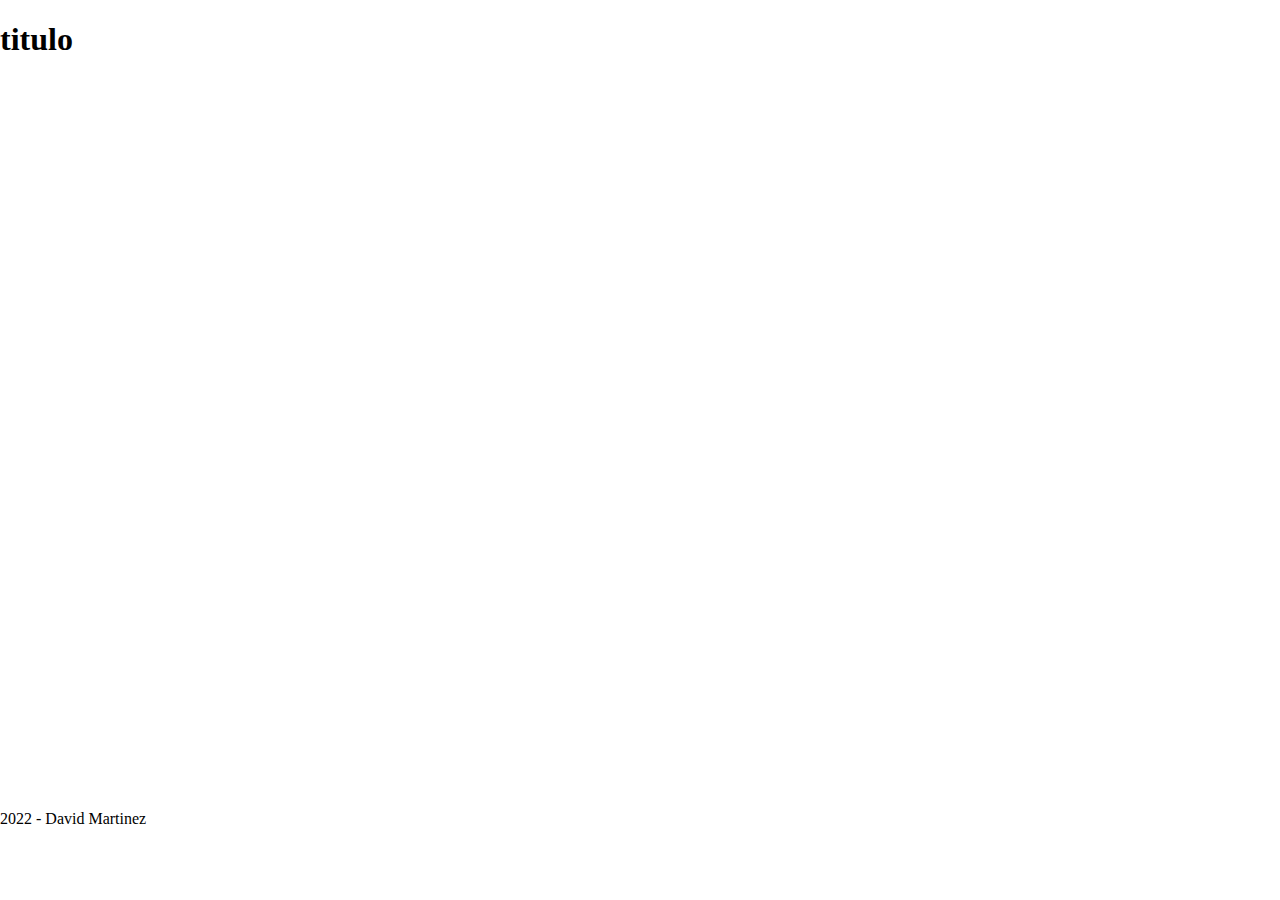
==== index.html @ 73fa3fd3 "Preparando grid" ====
<!DOCTYPE html>
<html lang="en">
<head>
    <meta charset="UTF-8">
    <meta http-equiv="X-UA-Compatible" content="IE=edge">
    <meta name="viewport" content="width=device-width, initial-scale=1.0">
    <meta name="description" content="Pracitca 1 de M8 by David Martinez">
    <meta name="author" content="David Martinez">
    <title>David Martinez - M8 Practica 1</title>

    <link rel="stylesheet" href="style/style.css">
</head>
<body>
    <div id="container">
        <header class="head">
            <h1>titulo</h1>
        </header>

        <footer class="footer">
            2022 - David Martinez
        </footer>
    </div>
</body>
</html>
---- style/style.css ----
body {
    margin: 0;
}

#container {
    display: grid;
    grid-template-rows: 15vh 5vh 20vh 5vh 40vh 5vh 10vh;
    grid-template-columns: 2fr 8fr 1fr 8fr 2fr;
}

#container .head {
    grid-column: 1/5;
    grid-row: 1/2;
}

#container .footer {
    grid-column: 1/5;
    grid-row: 7/8;
}
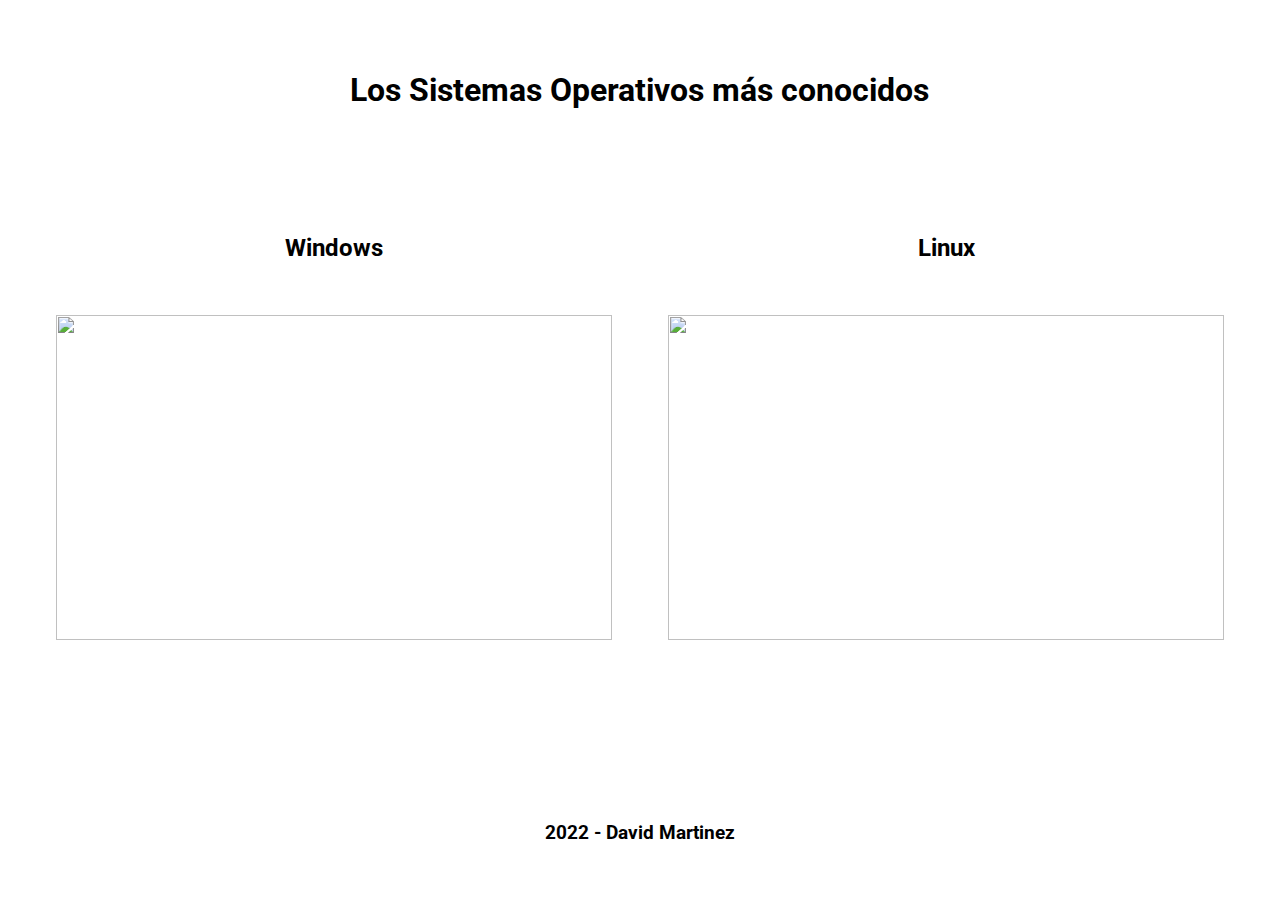
==== commit 9d99c029: "Pagina principal done!" ====
--- a/index.html
+++ b/index.html
@@ -13,11 +13,38 @@
 <body>
     <div id="container">
         <header class="head">
-            <h1>titulo</h1>
+            <h1>Los Sistemas Operativos más conocidos</h1>
         </header>
 
+        <!-- Titulo Windows -->
+        <div class="twin">
+            <h2>Windows</h2>
+        </div>
+        
+        <!-- Titulo Linux -->
+        <div class="tlin">
+            <h2>Linux</h2>
+        </div>
+
+        <!-- Link Windows -->
+        <div class="imgwin">
+            <a href="./page/windows.html">
+                <img src="./img/windows.jpg" alt=""/>
+            </a>
+        </div>
+        
+        <!-- Link Linux -->
+        <div class="imglin">
+            <a href="./page/linux.html">
+                <img src="./img/tux.jpg" alt=""/>
+            </a>
+        </div>
+
+        <!-- Pie de pagina -->
         <footer class="footer">
-            2022 - David Martinez
+            <h3>
+                2022 - David Martinez
+            </h3>
         </footer>
     </div>
 </body>
--- a/style/style.css
+++ b/style/style.css
@@ -1,19 +1,65 @@
+@import url('https://fonts.googleapis.com/css2?family=Roboto:wght@300&display=swap');
+/* font-family: 'Roboto', sans-serif; */
+
+
+* {
+    font-family: 'Roboto', sans-serif;
+}
+
 body {
     margin: 0;
 }
 
+
 #container {
     display: grid;
-    grid-template-rows: 15vh 5vh 20vh 5vh 40vh 5vh 10vh;
-    grid-template-columns: 2fr 8fr 1fr 8fr 2fr;
+    grid-template-rows: 20vh 15vh 50vh 15vh;
+    grid-template-columns: 1fr 10fr 1fr 10fr 1fr;
+}
+
+#container img {
+    height: 85%;
+    width: 100%;
 }
 
 #container .head {
-    grid-column: 1/5;
+    grid-column: 1/6;
     grid-row: 1/2;
+    display: flex;
+    align-items: center;
+    justify-content: center;
 }
 
 #container .footer {
-    grid-column: 1/5;
-    grid-row: 7/8;
+    grid-column: 1/6;
+    grid-row: 4/5;
+    display: flex;
+    align-items: center;
+    justify-content: center;
+}
+
+#container .twin {
+    grid-column: 2/3;
+    grid-row: 2/3;
+    display: flex;
+    align-items: center;
+    justify-content: center;
+}
+
+#container .tlin {
+    grid-column: 4/5;
+    grid-row: 2/3;
+    display: flex;
+    align-items: center;
+    justify-content: center;
+}
+
+#container .imgwin {
+    grid-column: 2/3;
+    grid-row: 3/4;
+}
+
+#container .imglin {
+    grid-column: 4/5;
+    grid-row: 3/4;
 }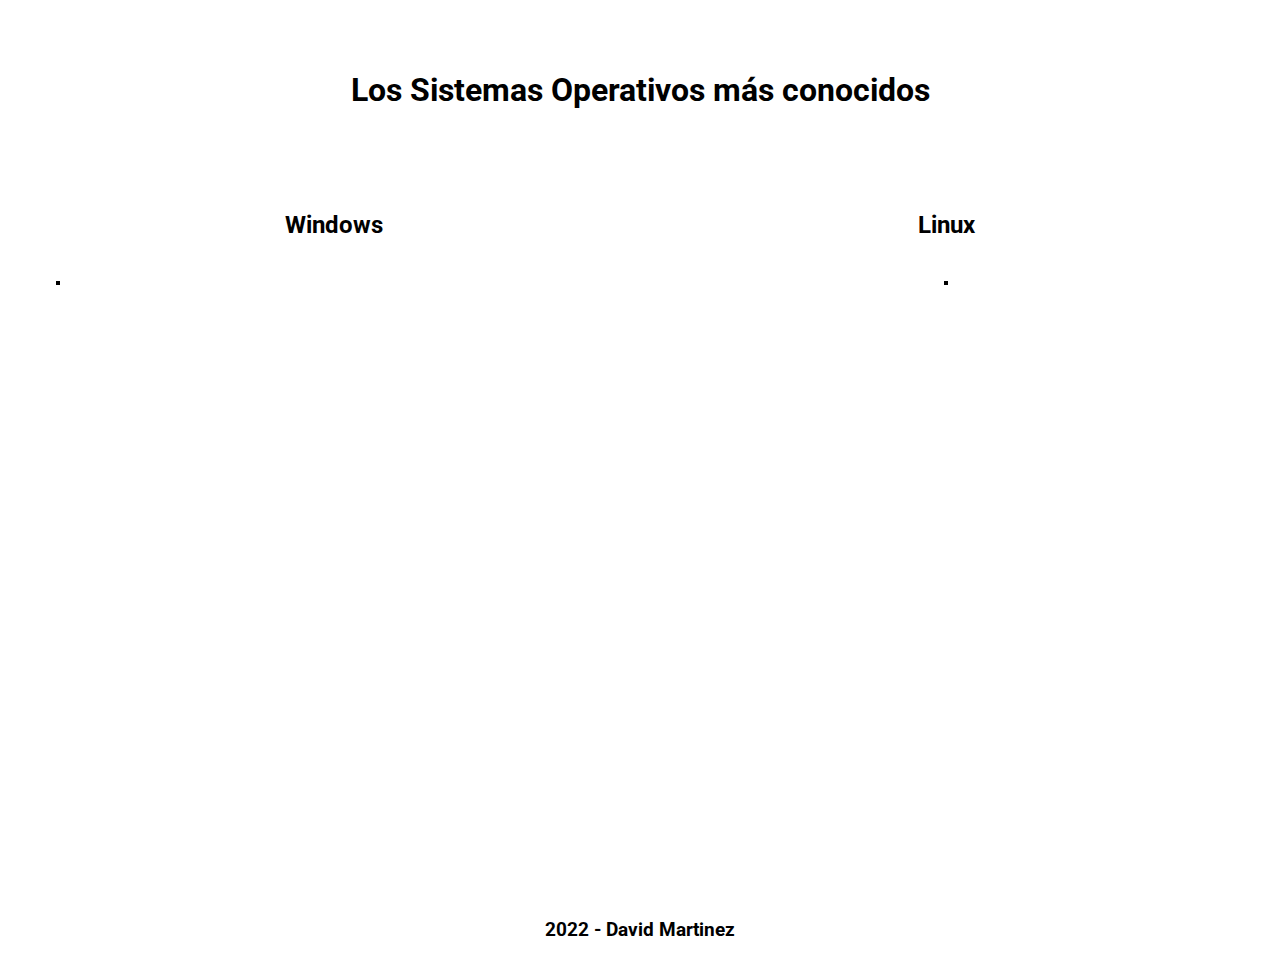
==== commit 28f485ff: "Windows +" ====
--- a/index.html
+++ b/index.html
@@ -1,51 +1,51 @@
-<!DOCTYPE html>
-<html lang="en">
-<head>
-    <meta charset="UTF-8">
-    <meta http-equiv="X-UA-Compatible" content="IE=edge">
-    <meta name="viewport" content="width=device-width, initial-scale=1.0">
-    <meta name="description" content="Pracitca 1 de M8 by David Martinez">
-    <meta name="author" content="David Martinez">
-    <title>David Martinez - M8 Practica 1</title>
-
-    <link rel="stylesheet" href="style/style.css">
-</head>
-<body>
-    <div id="container">
-        <header class="head">
-            <h1>Los Sistemas Operativos más conocidos</h1>
-        </header>
-
-        <!-- Titulo Windows -->
-        <div class="twin">
-            <h2>Windows</h2>
-        </div>
-        
-        <!-- Titulo Linux -->
-        <div class="tlin">
-            <h2>Linux</h2>
-        </div>
-
-        <!-- Link Windows -->
-        <div class="imgwin">
-            <a href="./page/windows.html">
-                <img src="./img/windows.jpg" alt=""/>
-            </a>
-        </div>
-        
-        <!-- Link Linux -->
-        <div class="imglin">
-            <a href="./page/linux.html">
-                <img src="./img/tux.jpg" alt=""/>
-            </a>
-        </div>
-
-        <!-- Pie de pagina -->
-        <footer class="footer">
-            <h3>
-                2022 - David Martinez
-            </h3>
-        </footer>
-    </div>
-</body>
+<!DOCTYPE html>
+<html lang="en">
+<head>
+    <meta charset="UTF-8">
+    <meta http-equiv="X-UA-Compatible" content="IE=edge">
+    <meta name="viewport" content="width=device-width, initial-scale=1.0">
+    <meta name="description" content="Pracitca 1 de M8 by David Martinez">
+    <meta name="author" content="David Martinez">
+    <title>David Martinez - M8 Practica 1</title>
+
+    <link rel="stylesheet" href="style/style.css">
+</head>
+<body>
+    <div id="container-main">
+        <header class="head">
+            <h1>Los Sistemas Operativos más conocidos</h1>
+        </header>
+
+        <!-- Titulo Windows -->
+        <div class="twin">
+            <h2>Windows</h2>
+        </div>
+        
+        <!-- Titulo Linux -->
+        <div class="tlin">
+            <h2>Linux</h2>
+        </div>
+
+        <!-- Link Windows -->
+        <div class="imgwin">
+            <a href="./page/windows.html">
+                <img src="./img/windows.jpg" alt=""/>
+            </a>
+        </div>
+        
+        <!-- Link Linux -->
+        <div class="imglin">
+            <a href="./page/linux.html">
+                <img src="./img/tux.jpg" alt=""/>
+            </a>
+        </div>
+
+        <!-- Pie de pagina -->
+        <footer class="footer">
+            <h3>
+                2022 - David Martinez
+            </h3>
+        </footer>
+    </div>
+</body>
 </html>--- a/style/style.css
+++ b/style/style.css
@@ -1,65 +1,177 @@
-@import url('https://fonts.googleapis.com/css2?family=Roboto:wght@300&display=swap');
-/* font-family: 'Roboto', sans-serif; */
-
-
-* {
-    font-family: 'Roboto', sans-serif;
-}
-
-body {
-    margin: 0;
-}
-
-
-#container {
-    display: grid;
-    grid-template-rows: 20vh 15vh 50vh 15vh;
-    grid-template-columns: 1fr 10fr 1fr 10fr 1fr;
-}
-
-#container img {
-    height: 85%;
-    width: 100%;
-}
-
-#container .head {
-    grid-column: 1/6;
-    grid-row: 1/2;
-    display: flex;
-    align-items: center;
-    justify-content: center;
-}
-
-#container .footer {
-    grid-column: 1/6;
-    grid-row: 4/5;
-    display: flex;
-    align-items: center;
-    justify-content: center;
-}
-
-#container .twin {
-    grid-column: 2/3;
-    grid-row: 2/3;
-    display: flex;
-    align-items: center;
-    justify-content: center;
-}
-
-#container .tlin {
-    grid-column: 4/5;
-    grid-row: 2/3;
-    display: flex;
-    align-items: center;
-    justify-content: center;
-}
-
-#container .imgwin {
-    grid-column: 2/3;
-    grid-row: 3/4;
-}
-
-#container .imglin {
-    grid-column: 4/5;
-    grid-row: 3/4;
-}+@import url('https://fonts.googleapis.com/css2?family=Roboto:wght@300&display=swap');
+/* font-family: 'Roboto', sans-serif; */
+
+
+* {
+    font-family: 'Roboto', sans-serif;
+    text-decoration: none;
+    transition: all 0.5s;
+}
+
+a {
+    color: #000;
+    text-decoration: none;
+}
+
+body {
+    margin: 0;
+}
+
+.titulo {
+    text-decoration: none;
+}
+
+#container-main {
+    display: grid;
+    grid-template-rows: 20vh 10vh 65vh 5vh;
+    grid-template-columns: 1fr 10fr 1fr 10fr 1fr;
+}
+
+#container-main img {
+    max-height: 100%;
+    max-width: 100%;
+    border: 2px solid #000;
+}
+
+#container-main img:hover {
+    padding: 5px;
+}
+
+#container-main .imglin img{
+    max-width: 100%;
+    max-height: 100%;
+}
+
+
+.head {
+    grid-column: 1/100;
+    grid-row: 1/2;
+    display: flex;
+    align-items: center;
+    justify-content: center;
+}
+
+
+.footer {
+    grid-column: 1/100;
+    grid-row: 100;
+    display: flex;
+    align-items: center;
+    justify-content: center;
+    padding-bottom: 20px;
+}
+
+#container-main .twin {
+    grid-column: 2/3;
+    grid-row: 2/3;
+    display: flex;
+    align-items: center;
+    justify-content: center;
+}
+
+#container-main .tlin {
+    grid-column: 4/5;
+    grid-row: 2/3;
+    display: flex;
+    align-items: center;
+    justify-content: center;
+}
+
+#container-main .imgwin {
+    grid-column: 2/3;
+    grid-row: 3/4;
+}
+
+#container-main .imglin {
+    grid-column: 4/5;
+    grid-row: 3/4;
+    display: flex;
+    justify-content: center;
+}
+
+
+
+/* Windows */
+
+#container-win {
+    display: grid;
+    grid-template-rows: 10vh 10vh 20vh 40vh 5vh;
+    grid-template-columns: 1fr 10fr 1fr 10fr 1fr;
+}
+
+#container-win .windowsnav {
+    grid-column: 2/3;
+    grid-row: 2/3;
+    text-align: center;
+    text-decoration: underline;
+}
+
+#container-win .windowsnav :hover {
+    font-size: 28px;
+}
+
+#container-win .linuxnav {
+    grid-column: 4/5;
+    grid-row: 2/3;
+    text-align: center;
+}
+
+#container-win .linuxnav :hover {
+    font-size: 28px;
+}
+
+#container-win .intro {
+    grid-column: 2/5;
+    grid-row: 3/4;
+}
+
+#container-win #grid-winimg {
+    grid-column: 2/5;
+    grid-row: 4/5;
+    display: grid;
+    grid-template-rows: 20vh 10vh 10vh;
+    grid-template-columns: 1fr 2fr 1fr;
+    background-color: rgb(255, 0, 0);    
+}
+
+#container-win #grid-winimg .win11 {
+    grid-column: 1/2;
+    grid-row: 1/2;
+}
+
+#container-win #grid-winimg .win11 img {
+    width: 100%;
+    height: 100%;
+}
+
+#container-win #grid-winimg .win8 {
+    grid-column: 1/2;
+    grid-row: 2/4;
+}
+
+#container-win #grid-winimg .win8 img {
+    width: 100%;
+    height: 100%;
+}
+
+#container-win #grid-winimg .win10 {
+    grid-column: 2/3;
+    grid-row: 1/4;
+}
+
+#container-win #grid-winimg .win10 img {
+    width: 100%;
+    height: 100%;
+}
+
+#container-win #grid-winimg .win7 {
+    grid-column: 3/4;
+    grid-row: 1/2;
+}
+
+#container-win #grid-winimg .win7 img {
+    width: 100%;
+    height: 100%;
+}
+
+/* Linux */